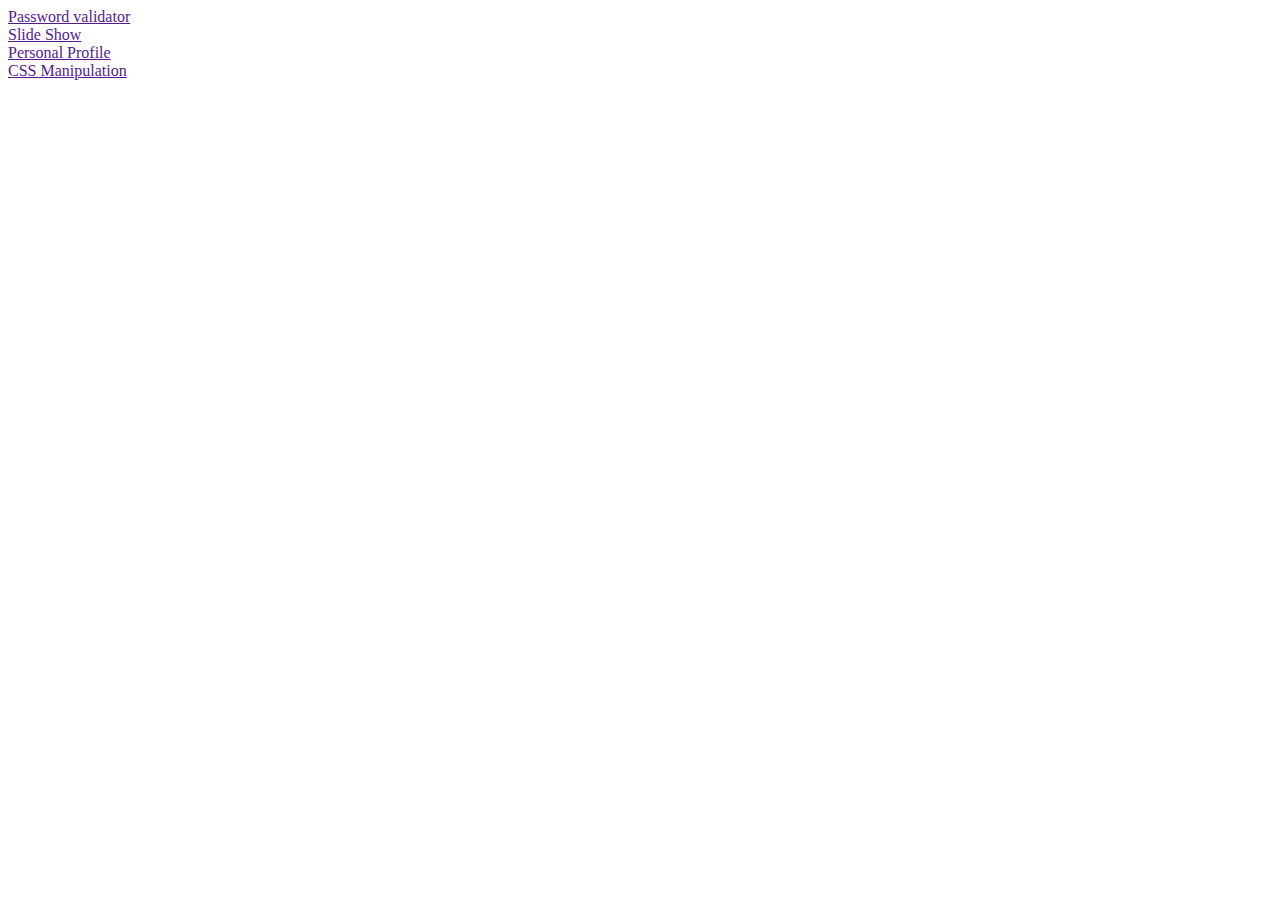
==== index.htm @ 8c841e43 "initial commit" ====
<html>
  <head>
    <title>Home Page</title>
  </head>

  <body>
    <a href="">Password validator</a><br>
    <a href="">Slide Show</a><br>
    <a href="">Personal Profile</a><br>
    <a href="">CSS Manipulation</a><br>
  </body>
</html>
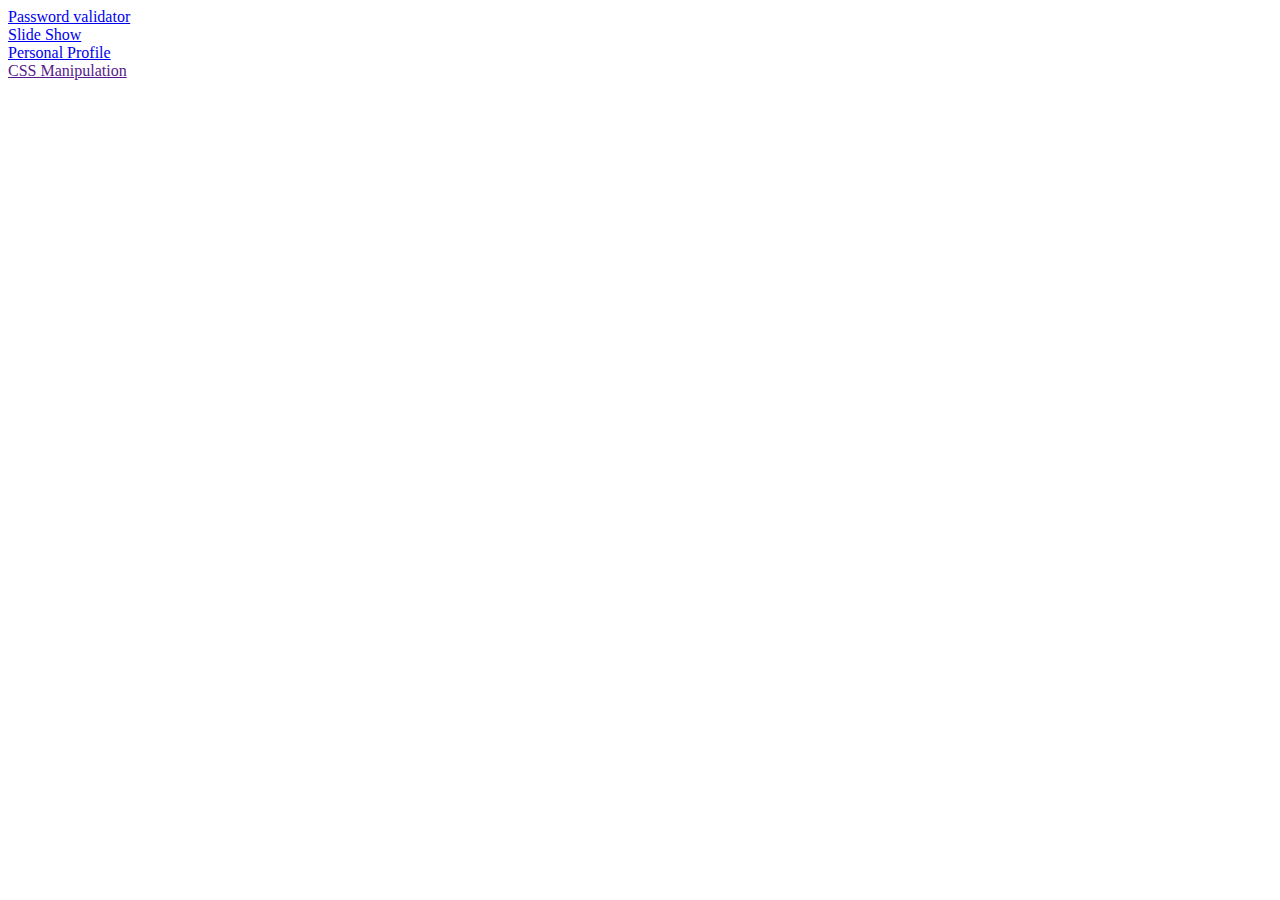
==== commit 74242465: "finished slide show" ====
--- a/index.htm
+++ b/index.htm
@@ -4,9 +4,9 @@
   </head>
 
   <body>
-    <a href="">Password validator</a><br>
-    <a href="">Slide Show</a><br>
-    <a href="">Personal Profile</a><br>
+    <a href="password_validator.htm">Password validator</a><br>
+    <a href="slide_show.htm">Slide Show</a><br>
+    <a href="personal_profile.htm">Personal Profile</a><br>
     <a href="">CSS Manipulation</a><br>
   </body>
 </html>
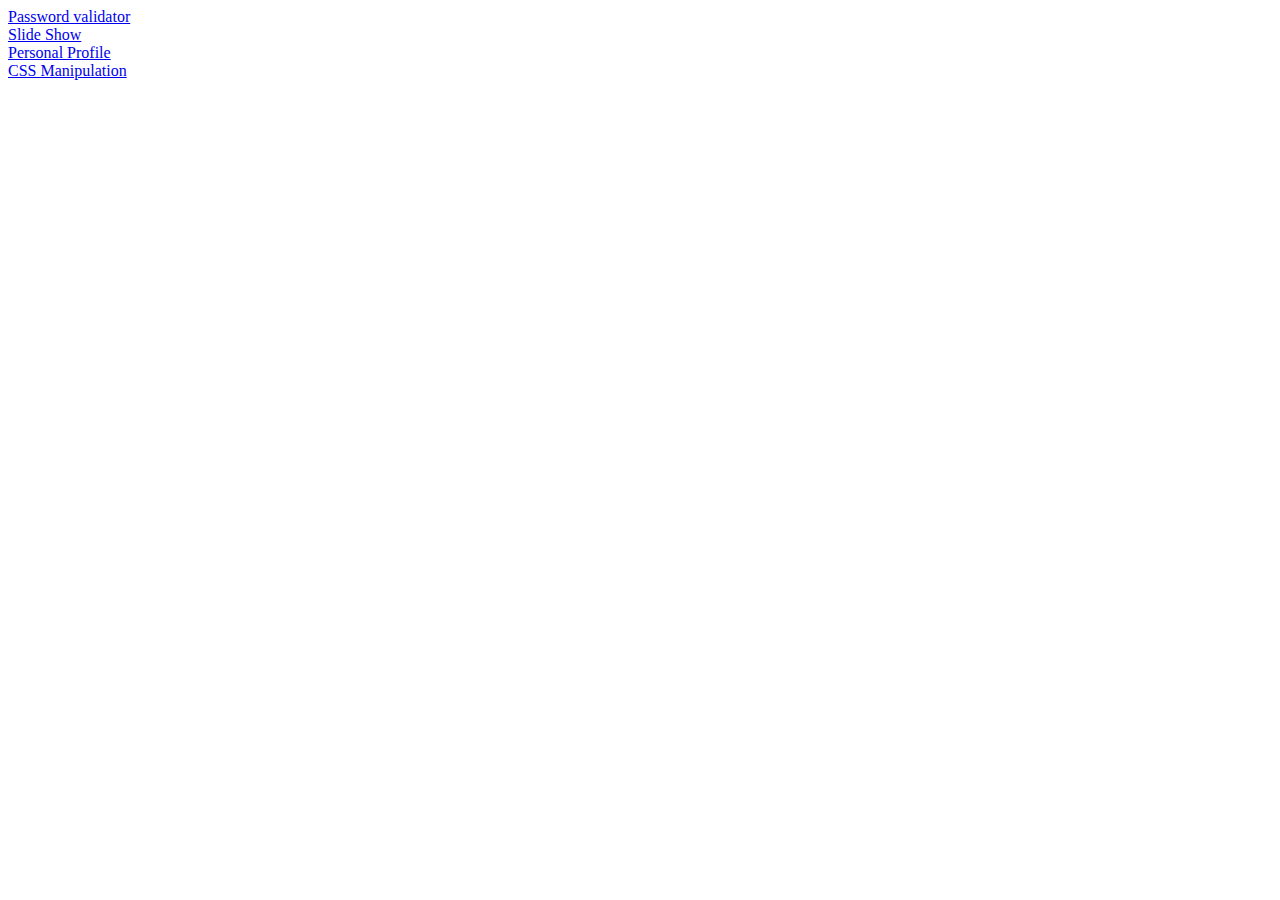
==== commit bdeaa7de: "finished css manipulation" ====
--- a/index.htm
+++ b/index.htm
@@ -7,6 +7,6 @@
     <a href="password_validator.htm">Password validator</a><br>
     <a href="slide_show.htm">Slide Show</a><br>
     <a href="personal_profile.htm">Personal Profile</a><br>
-    <a href="">CSS Manipulation</a><br>
+    <a href="css_manipulation.htm">CSS Manipulation</a><br>
   </body>
 </html>
